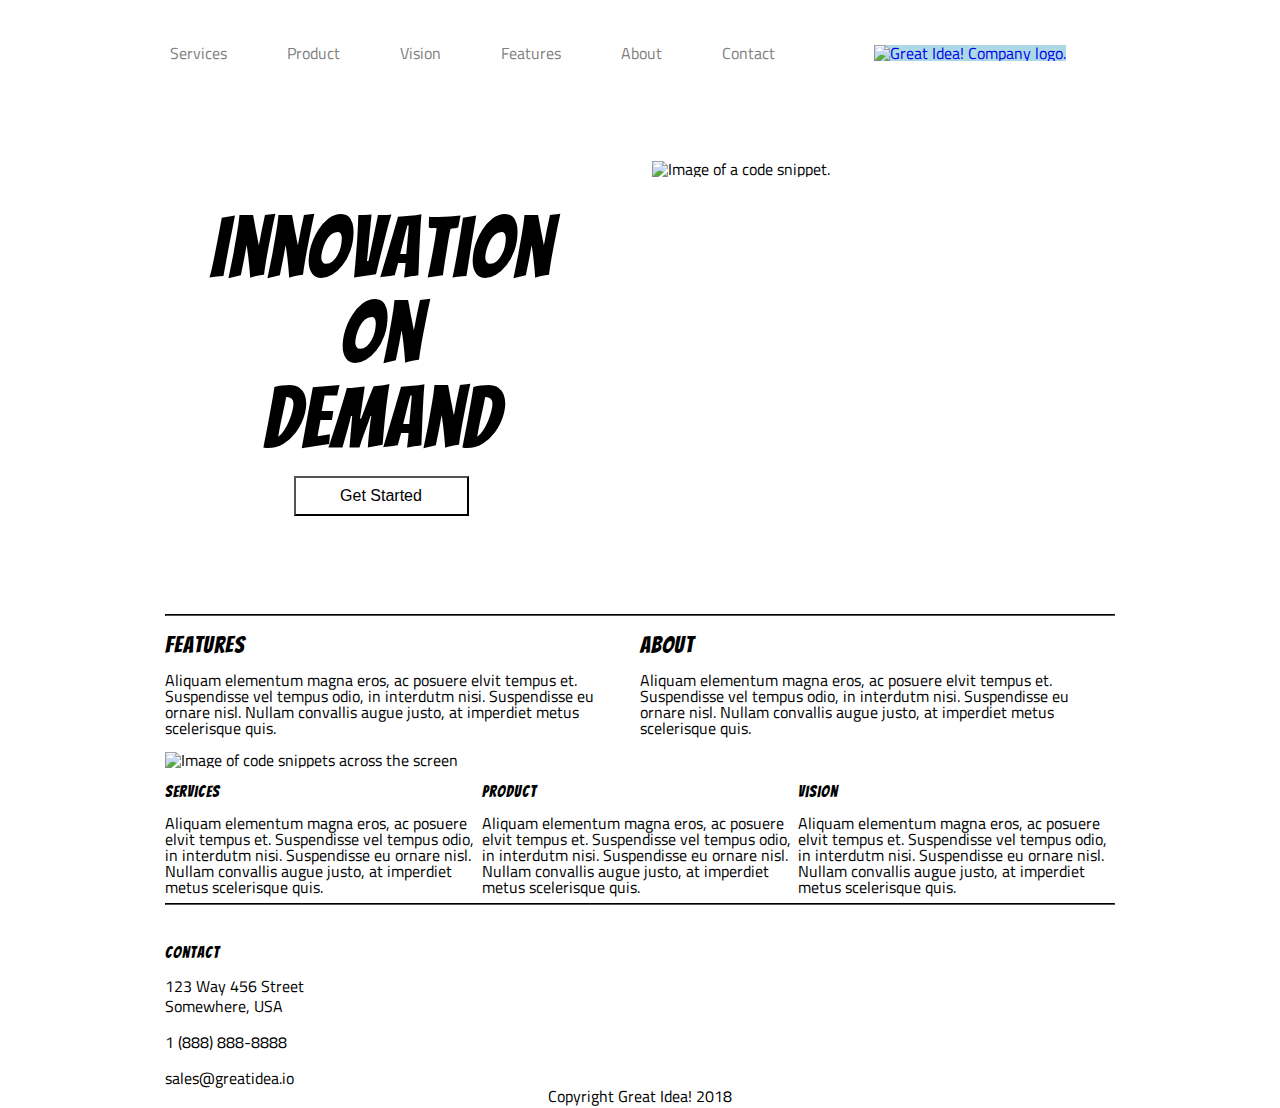
==== great-idea/index.html @ c1998d24 "arranged boxes, css styling" ====
<!doctype html>

<html lang="en">
<head>
  <meta charset="utf-8">

  <title>Great Idea!</title>

  <link href="https://fonts.googleapis.com/css?family=Bangers|Titillium+Web" rel="stylesheet">
  <link rel="stylesheet" href="css/index.css">

  <!--[if lt IE 9]>
    <script src="https://cdnjs.cloudflare.com/ajax/libs/html5shiv/3.7.3/html5shiv.js"></script>
  <![endif]-->
</head>
<div class="container">
    <body>
        <div class="mymenu nav">
        <nav>
          <a href="services.html"> Services </a>
          <a href="#"> Product </a>
          <a href="#"> Vision </a>
          <a href="#"> Features </a>
          <a href="#"> About </a>
          <a href="#"> Contact </a>
        </nav> 
      
      
       <a href="index.html"> <img src="img/logo.png" alt="Great Idea! Company logo."> </a> 

  </div>
  <header>
    <div class="header-motto">
      <h1> Innovation <br>
              On <br>
            Demand </h1> 
            <button> Get Started </button>
    </div>
  
  
  <div class="header-image">
    <img src="img/header-img.png" alt="Image of a code snippet.">
  </div>
  </header>
  
  <hr> 
  
  <main>
      <section class="features">
       <h3> Features </h3>
         <p> Aliquam elementum magna eros, ac posuere elvit tempus et. Suspendisse vel tempus odio, in interdutm nisi. Suspendisse eu ornare nisl. Nullam convallis augue justo, at imperdiet metus scelerisque quis. </p>
      </section>
  
    <section class="about">
      <h3> About </h3>
    <p> Aliquam elementum magna eros, ac posuere elvit tempus et. Suspendisse vel tempus odio, in interdutm nisi. Suspendisse eu ornare nisl. Nullam convallis augue justo, at imperdiet metus scelerisque quis. </p>
  </section>
  </main>
  <br>
  <img class="middle-img" src="img/mid-page-accent.jpg" alt="Image of code snippets across the screen" width="900px">    
  <br><br>
  <div class="bottom-section">
    <section class="services">
      <h3> Services </h3>
    <p> Aliquam elementum magna eros, ac posuere elvit tempus et. Suspendisse vel tempus odio, in interdutm nisi. Suspendisse eu ornare nisl. Nullam convallis augue justo, at imperdiet metus scelerisque quis. </p>
    </section>
  
    <section class="product">
      <h3> Product </h3>
    <p> Aliquam elementum magna eros, ac posuere elvit tempus et. Suspendisse vel tempus odio, in interdutm nisi. Suspendisse eu ornare nisl. Nullam convallis augue justo, at imperdiet metus scelerisque quis. </p>
    </section>
  
    <section class="vision">
    <h3> Vision </h3>
   Aliquam elementum magna eros, ac posuere elvit tempus et. Suspendisse vel tempus odio, in interdutm nisi. Suspendisse eu ornare nisl. Nullam convallis augue justo, at imperdiet metus scelerisque quis.
    </section>
  </div>
  <hr>
  <br>
    <footer>
      <address>
        <br>
        <h4> Contact </h4>
      <ul> 
       <li>123 Way 456 Street <br>
      Somewhere, USA  </li>  <br>
       <li> 1 (888) 888-8888 </li> <br>
       <li> sales@greatidea.io </li>
      </ul>
      </address>
      <div class= "copyright"> Copyright Great Idea! 2018 </div>
    </footer>
    </body>
  </div>
  </html>
</html>
---- great-idea/css/index.css ----
/* http://meyerweb.com/eric/tools/css/reset/ 
   v2.0 | 20110126
   License: none (public domain)
*/

html, body, div, span, applet, object, iframe,
h1, h2, h3, h4, h5, h6, p, blockquote, pre,
a, abbr, acronym, address, big, cite, code,
del, dfn, em, img, ins, kbd, q, s, samp,
small, strike, strong, sub, sup, tt, var,
b, u, i, center,
dl, dt, dd, ol, ul, li,
fieldset, form, label, legend,
table, caption, tbody, tfoot, thead, tr, th, td,
article, aside, canvas, details, embed, 
figure, figcaption, footer, header, hgroup, 
menu, nav, output, ruby, section, summary,
time, mark, audio, video {
	margin: 0;
	padding: 0;
	border: 0;
	font-size: 100%;
	font: inherit;
	vertical-align: baseline;
}
/* HTML5 display-role reset for older browsers */
article, aside, details, figcaption, figure, 
footer, header, hgroup, menu, nav, section {
	display: block;
}
body {
	line-height: 1;
}
ol, ul {
	list-style: none;
}
blockquote, q {
	quotes: none;
}
blockquote:before, blockquote:after,
q:before, q:after {
	content: '';
	content: none;
}
table {
	border-collapse: collapse;
	border-spacing: 0;
}

/* Set every element's box-sizing to border-box */
* {
    box-sizing: border-box;
}

html, body {
    height: 100%;
    font-family: 'Titillium Web', sans-serif;
}

h1, h2, h3, h4, h5 {
    font-family: 'Bangers', cursive;
    letter-spacing: 1px;
    margin-bottom: 15px;
}

/* Copy and paste your work from yesterday here and start to refactor into flexbox */

/* CONTENT CONTAINER */ 

.container {
	width: 950px;
	margin: 0 auto;
	background-color: white;
}


/* HOME MENU */

.mymenu nav { 
	display: inline-flex;
	align-items: center;
	justify-content: flex-start;
	padding: 15px;
	margin-right: 50px;
	margin-left: -40px;
	background: white;
}
.mymenu nav a{ 
	text-decoration: none;
	padding: 30px;
	color: gray;
}

.mymenu img {
	display: inline-flex;
	background: lightblue;
	align-items: center;
}

/* HEADER */
header {
	display: flex;
	width: 950px;
	background-color: white;
}

header .header-motto {
	font-size: 85px;
	text-align: center;
	background-color: white;
	margin: 45px;
	margin-top: 100px;
}

header .header-image { 
	background-color: white;
	margin: 45px;
	padding: 10px;
}

.header-motto button {
	background-color: white;
	border-color: black;
	width: 175px;
	height: 40px;
	font-size: 16px;
	vertical-align: top;
}


/* MAIN CONTENT */

main h3{ 
	font-size: 23px;
}


/* TOP MAIN */

main {
	display: flex;
	justify-content: flex-start;
	width: 950px;
	background-color: white;
}

main .features  { 
	background-color: white;
	width: 450px;
	margin-top: 10px;
}

main .about { 
	background-color: white;
	width: 450px;
	margin-top: 10px;
	margin-left: 25px;
}


main img { 
	margin-top: 10px;
	margin-bottom: 20px;
}

/* BOTTOM MAIN */ 

.bottom-section {
	display: flex;
	justify-content: flex-start;
	width: 950px;
	background-color: white;
}


/* FOOTER */
.copyright {
	text-align: center;
}

/* SERVICES CSS */

.services-header-img {
	width: 950px;

}

.box-container { 
	height: 950px; 
	background: white;
	display: flex;
	flex-wrap: wrap;	
	justify-content: space-between;
}

.box-container .box1 { 
	background: white; 
	width: 450px;
	border: 2px solid #000 !important;
	background: #E9DEDD;
	margin: 20px 0 40px 0;
	padding: 30px;
}

.box-container .box2 { 
	background: white; 
	width: 450px;
	border: 1px solid #000 !important;
	background: #E9DEDD;
	margin: 20px 0 40px 0;
	padding: 30px;
}
.box-container .box3 { 
	background: white; 
	width: 450px;
	border: 1px solid #000 !important;
	background: #E9DEDD;
	margin-bottom: 40px;
	padding: 30px;
}

.box-container .box4 { 
	background: white; 
	width: 450px;
	border: 1px solid #000 !important;
	background: #E9DEDD;
	margin-bottom: 40px;
	padding: 30px;
}
.box-container .box5 { 
	background: white; 
	width: 450px;
	border: 1px solid #000 !important;
	background: #E9DEDD;
	margin-bottom: 40px;
	padding: 30px;
}

.box-container .box6 { 
	background: white; 
	width: 450px;
	border: 1px solid #000 !important;
	background: #E9DEDD;
	margin-bottom: 40px;
	padding: 30px;
}

.box-container button { 
	background-color: white; 
	border-color: black;
	width: 175px;
	height: 40px;
	font-size: 16px;
	vertical-align: top;
} 

.bottom-container {  
	background: white;
	display: flex;
	flex-wrap: wrap;	
	justify-content: space-between;
	flex-direction: row;
}

.s-bottom {
	background: white;
	width: 450px;
	margin: 40px 0 0 0;
}

.b-img {
	background: white;
	width: 450px;
	margin: 10px 0 0 -40px;
	padding: 30px;
}

.bottom-container li {
	list-style-type: none;
	line-height: 20px;
	}

/* PAGE ELEMENTS */

hr { 
  display: block;
  margin-top: 0.5em;
  margin-bottom: 0.5em;
  margin-left: auto;
  margin-right: 48px;
  border-style: inset;
	border-width: 1px;
	border-color: black;
	width: 100%;
} 

li {
list-style-type: none;
line-height: 20px;
}
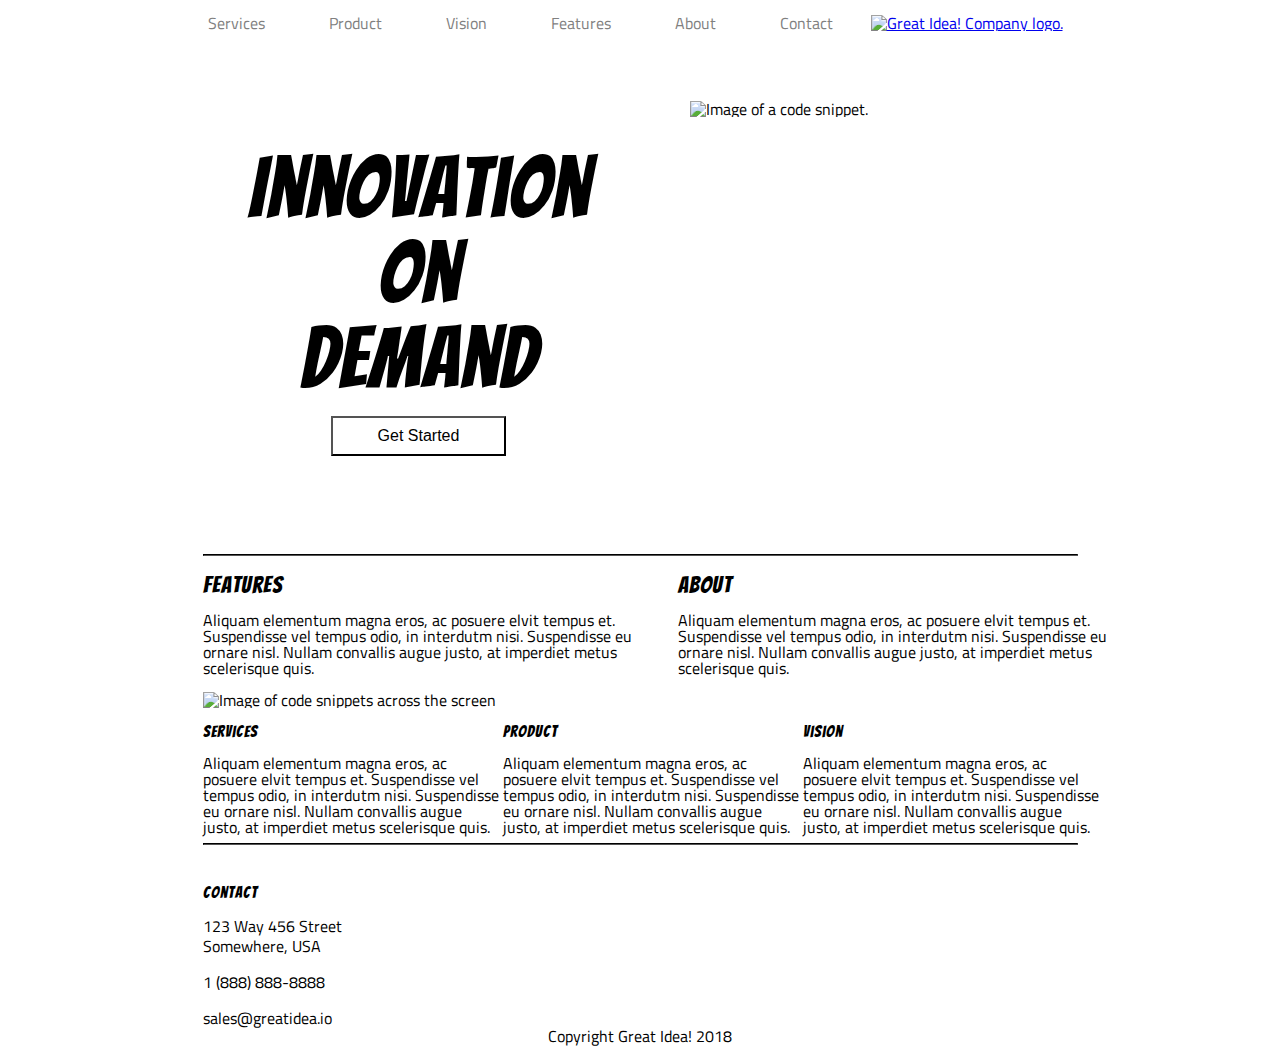
==== commit 67257b1a: "completed styling on css" ====
--- a/great-idea/index.html
+++ b/great-idea/index.html
@@ -15,7 +15,7 @@
 </head>
 <div class="container">
     <body>
-        <div class="mymenu nav">
+        <div class="mymenu">
         <nav>
           <a href="services.html"> Services </a>
           <a href="#"> Product </a>
@@ -29,6 +29,8 @@
        <a href="index.html"> <img src="img/logo.png" alt="Great Idea! Company logo."> </a> 
 
   </div>
+
+
   <header>
     <div class="header-motto">
       <h1> Innovation <br>
--- a/great-idea/css/index.css
+++ b/great-idea/css/index.css
@@ -68,7 +68,7 @@
 /* CONTENT CONTAINER */ 
 
 .container {
-	width: 950px;
+	width: 875px;
 	margin: 0 auto;
 	background-color: white;
 }
@@ -76,14 +76,13 @@
 
 /* HOME MENU */
 
-.mymenu nav { 
-	display: inline-flex;
+.mymenu { 
+	display: flex;
+	padding: 15px;
+	margin-left: -40px;
+	background: white;
 	align-items: center;
-	justify-content: flex-start;
-	padding: 15px;
-	margin-right: 50px;
-	margin-left: -40px;
-	background: white;
+	justify-content: space-between;
 }
 .mymenu nav a{ 
 	text-decoration: none;
@@ -92,10 +91,11 @@
 }
 
 .mymenu img {
-	display: inline-flex;
-	background: lightblue;
-	align-items: center;
-}
+	background:white;
+	flex-grow: 2; 
+
+}
+
 
 /* HEADER */
 header {
@@ -163,86 +163,92 @@
 	margin-bottom: 20px;
 }
 
-/* BOTTOM MAIN */ 
-
-.bottom-section {
-	display: flex;
-	justify-content: flex-start;
-	width: 950px;
-	background-color: white;
-}
-
 
 /* FOOTER */
 .copyright {
 	text-align: center;
 }
 
-/* SERVICES CSS */
+/* SERVICES PAGE CSS */
+
+/* BOTTOM MAIN */ 
+
+.services h1 {
+	font-size: 30px;
+}
+
+.bottom-section {
+	display: flex;
+	justify-content: space-between;
+	width: 900px;
+	background-color: white;
+}
+
 
 .services-header-img {
-	width: 950px;
+	/* width: 950px; */
 
 }
 
 .box-container { 
-	height: 950px; 
+	height: 800px; 
 	background: white;
 	display: flex;
 	flex-wrap: wrap;	
 	justify-content: space-between;
+	align-content: center;
 }
 
 .box-container .box1 { 
 	background: white; 
-	width: 450px;
-	border: 2px solid #000 !important;
-	background: #E9DEDD;
-	margin: 20px 0 40px 0;
-	padding: 30px;
+	width: 420px;
+	border: 1px solid #000 !important;
+	background: #E9DEDD;
+	margin: 0px 0px 40px 0;
+	padding: 20px;
 }
 
 .box-container .box2 { 
 	background: white; 
-	width: 450px;
-	border: 1px solid #000 !important;
-	background: #E9DEDD;
-	margin: 20px 0 40px 0;
-	padding: 30px;
+	width: 420px;
+	border: 1px solid #000 !important;
+	background: #E9DEDD;
+	margin: 0px 0 40px 0;
+	padding: 20px;
 }
 .box-container .box3 { 
 	background: white; 
-	width: 450px;
+	width: 420px;
 	border: 1px solid #000 !important;
 	background: #E9DEDD;
 	margin-bottom: 40px;
-	padding: 30px;
+	padding: 20px;
 }
 
 .box-container .box4 { 
 	background: white; 
-	width: 450px;
+	width: 420px;
 	border: 1px solid #000 !important;
 	background: #E9DEDD;
 	margin-bottom: 40px;
-	padding: 30px;
+	padding: 20px;
 }
 .box-container .box5 { 
 	background: white; 
-	width: 450px;
-	border: 1px solid #000 !important;
-	background: #E9DEDD;
-	margin-bottom: 40px;
-	padding: 30px;
+	width: 420px;
+	border: 1px solid #000 !important;
+	background: #E9DEDD;
+	margin-bottom: -10px;
+	padding: 20px;
 }
 
 .box-container .box6 { 
 	background: white; 
-	width: 450px;
-	border: 1px solid #000 !important;
-	background: #E9DEDD;
-	margin-bottom: 40px;
-	padding: 30px;
+	width: 420px;
+	border: 1px solid #000 !important;
+	background: #E9DEDD;
+	margin-bottom: -10px;
+	padding: 20px;
 }
 
 .box-container button { 
@@ -268,6 +274,10 @@
 	margin: 40px 0 0 0;
 }
 
+.bottom-container .s-bottom li {
+margin-left: 20px;
+}
+
 .b-img {
 	background: white;
 	width: 450px;
@@ -276,7 +286,7 @@
 }
 
 .bottom-container li {
-	list-style-type: none;
+	list-style-type: square;
 	line-height: 20px;
 	}
 
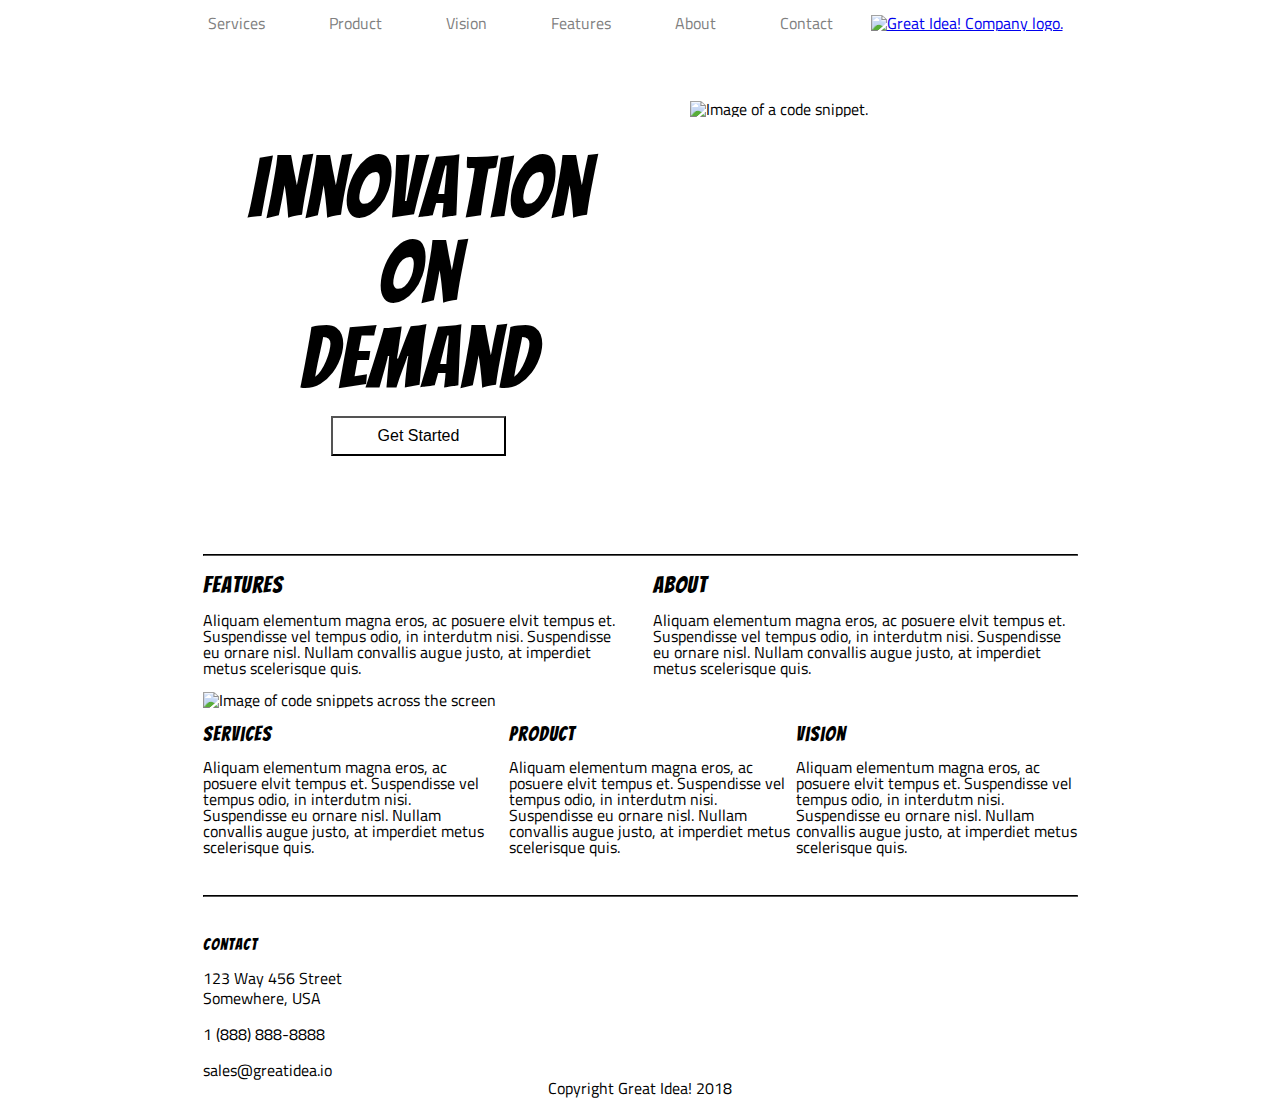
==== commit 91072280: "mvp complete" ====
--- a/great-idea/index.html
+++ b/great-idea/index.html
@@ -59,7 +59,10 @@
   </section>
   </main>
   <br>
-  <img class="middle-img" src="img/mid-page-accent.jpg" alt="Image of code snippets across the screen" width="900px">    
+
+  <img class="middle-img" src="img/mid-page-accent.jpg" alt="Image 
+  of code snippets across the screen">   
+  
   <br><br>
   <div class="bottom-section">
     <section class="services">
@@ -77,6 +80,7 @@
    Aliquam elementum magna eros, ac posuere elvit tempus et. Suspendisse vel tempus odio, in interdutm nisi. Suspendisse eu ornare nisl. Nullam convallis augue justo, at imperdiet metus scelerisque quis.
     </section>
   </div>
+  <br> <br>
   <hr>
   <br>
     <footer>
--- a/great-idea/css/index.css
+++ b/great-idea/css/index.css
@@ -155,6 +155,7 @@
 	width: 450px;
 	margin-top: 10px;
 	margin-left: 25px;
+	margin-right: 75px;
 }
 
 
@@ -164,30 +165,43 @@
 }
 
 
+
+/* BOTTOM MAIN */ 
+
+.bottom-section h3 {
+	font-size: 20px;
+}
+
+.bottom-section {
+	display: flex;
+	justify-content: space-evenly;
+	align-content: space-between;
+	width: 900px;
+	background-color: white;
+}
+
+.bottom-section .services {
+	margin-right: 20px;
+}
+
+.bottom-section .vision {
+	margin-right: 20px;
+}
+
 /* FOOTER */
 .copyright {
 	text-align: center;
 }
 
+
 /* SERVICES PAGE CSS */
 
-/* BOTTOM MAIN */ 
-
-.services h1 {
+.services-header-img {
+	margin-bottom: 20px;
+}
+
+.services-top h1 {
 	font-size: 30px;
-}
-
-.bottom-section {
-	display: flex;
-	justify-content: space-between;
-	width: 900px;
-	background-color: white;
-}
-
-
-.services-header-img {
-	/* width: 950px; */
-
 }
 
 .box-container { 
@@ -203,7 +217,7 @@
 	background: white; 
 	width: 420px;
 	border: 1px solid #000 !important;
-	background: #E9DEDD;
+	background: whitesmoke;
 	margin: 0px 0px 40px 0;
 	padding: 20px;
 }
@@ -212,7 +226,7 @@
 	background: white; 
 	width: 420px;
 	border: 1px solid #000 !important;
-	background: #E9DEDD;
+	background: whitesmoke;
 	margin: 0px 0 40px 0;
 	padding: 20px;
 }
@@ -220,7 +234,7 @@
 	background: white; 
 	width: 420px;
 	border: 1px solid #000 !important;
-	background: #E9DEDD;
+	background: whitesmoke;
 	margin-bottom: 40px;
 	padding: 20px;
 }
@@ -229,7 +243,7 @@
 	background: white; 
 	width: 420px;
 	border: 1px solid #000 !important;
-	background: #E9DEDD;
+	background: whitesmoke;
 	margin-bottom: 40px;
 	padding: 20px;
 }
@@ -237,7 +251,7 @@
 	background: white; 
 	width: 420px;
 	border: 1px solid #000 !important;
-	background: #E9DEDD;
+	background: whitesmoke;
 	margin-bottom: -10px;
 	padding: 20px;
 }
@@ -246,7 +260,7 @@
 	background: white; 
 	width: 420px;
 	border: 1px solid #000 !important;
-	background: #E9DEDD;
+	background: whitesmoke;
 	margin-bottom: -10px;
 	padding: 20px;
 }
@@ -287,7 +301,7 @@
 
 .bottom-container li {
 	list-style-type: square;
-	line-height: 20px;
+	line-height: 30px;
 	}
 
 /* PAGE ELEMENTS */
